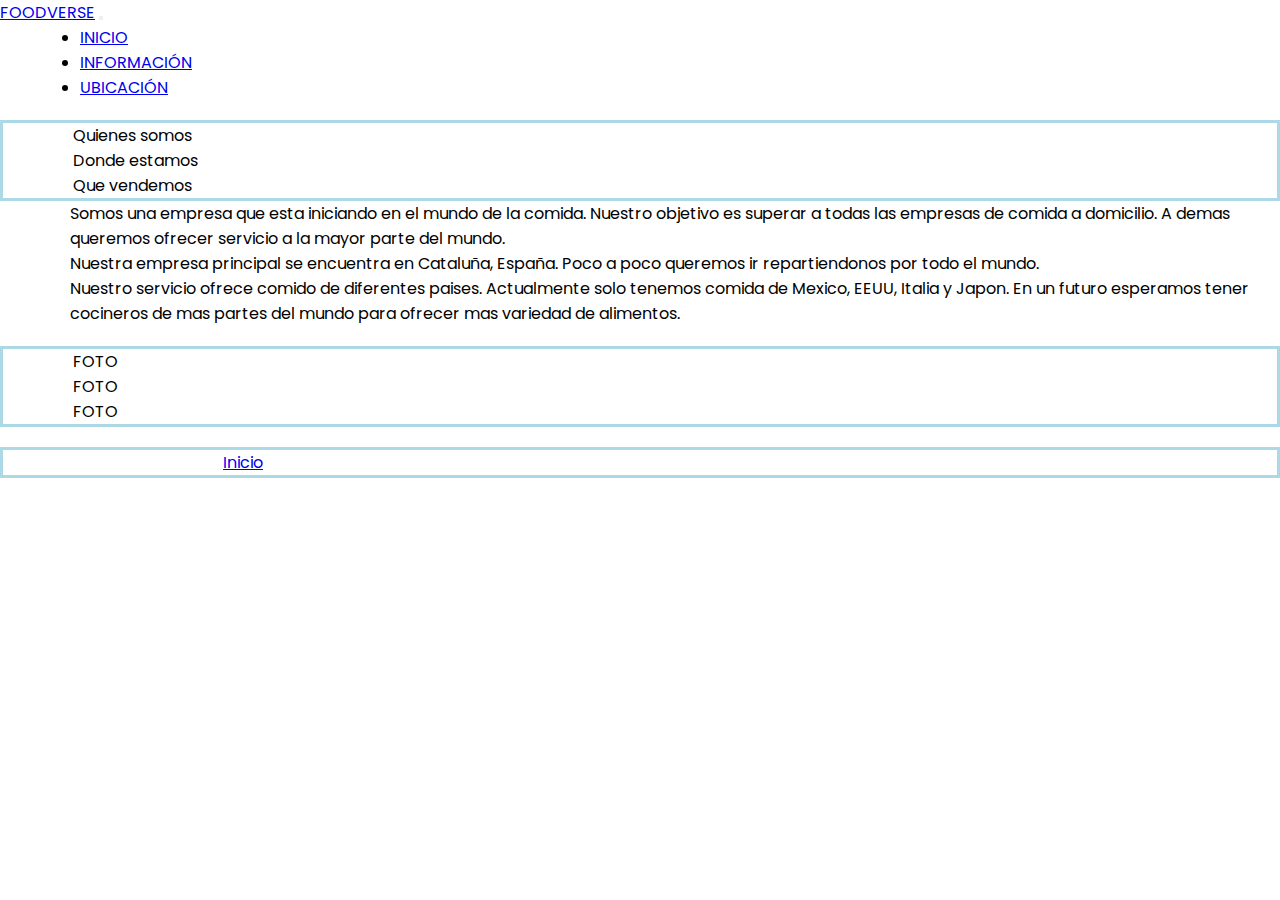
==== paginas/info.html @ fccc68aa "Add files via upload" ====
<!DOCTYPE html>
<html lang="es">

<head>
  <title>INFORMACIÓN</title>
  <!-- Required meta tags -->
  <meta charset="utf-8" />
  <meta name="viewport" content="width=device-width, initial-scale=1" />
  <!-- Favicon -->
  <link rel="icon" href="./assets/image/favicon-32x32.png" type="image/gif" sizes="32x32" />
  <link rel="shortcut icon" href="./assets/image/favicon-32x32.png" type="image/gif" sizes="32x32" />
  <link rel="apple-touch-icon" href="./assets/image/apple-touch-icon.png" type="image/gif" />
  <!-- Google Font CDN -->
  <link href="https://fonts.googleapis.com/css2?family=Poppins:wght@300;400;500;600&display=swap" rel="stylesheet" />
  <!-- Bootstrap CSS -->
  <link href="https://cdn.jsdelivr.net/npm/bootstrap@5.0.2/dist/css/bootstrap.min.css" rel="stylesheet"
    integrity="sha384-EVSTQN3/azprG1Anm3QDgpJLIm9Nao0Yz1ztcQTwFspd3yD65VohhpuuCOmLASjC" crossorigin="anonymous" />
  <!-- Fontawesome -->
  <link rel="stylesheet" href="https://pro.fontawesome.com/releases/v5.10.0/css/all.css"
    integrity="sha384-AYmEC3Yw5cVb3ZcuHtOA93w35dYTsvhLPVnYs9eStHfGJvOvKxVfELGroGkvsg+p" crossorigin="anonymous" />
  <!-- Main CSS -->
  <link rel="stylesheet" href="../css/subpaguinas.css" />

</head>

<body>
    <nav class="navbar navbar-expand-sm bg-dark navbar-dark">
        <div class="container-fluid">
          <a class="navbar-brand" href="#">FOODVERSE</a>
          <button class="navbar-toggler" type="button" data-bs-toggle="collapse" data-bs-target="#collapsibleNavbar">
            <span class="navbar-toggler-icon"></span>
          </button>
          <div class="collapse navbar-collapse" id="collapsibleNavbar">
            <ul class="navbar-nav">
              <li class="nav-item">
                <a class="nav-link" href="#">INICIO</a>
              </li>
              <li class="nav-item">
                <a class="nav-link" href="#">INFORMACIÓN</a>
              </li>
              <li class="nav-item">
                <a class="nav-link" href="#">UBICACIÓN</a>
              </li>
            </ul>
          </div>
        </div>
      </nav>

      <div class="row margen">
        <div class="col-sm-4 h4 centro">Quienes somos</div>
        <div class="col-sm-4 h4 centro">Donde estamos</div>
        <div class="col-sm-4 h4 centro">Que vendemos</div>
      </div>
      <div class="row">
        <div class="col-sm-4 centro">Somos una empresa que esta iniciando en el mundo de la comida. 
          Nuestro objetivo es superar a todas las empresas de comida a domicilio. A demas queremos
          ofrecer servicio a la mayor parte del mundo.
        </div>
        <div class="col-sm-4 centro">Nuestra empresa principal se encuentra en Cataluña, España.
          Poco a poco queremos ir repartiendonos por todo el mundo.
        </div>
        <div class="col-sm-4 centro">Nuestro servicio ofrece comido de diferentes paises. Actualmente 
          solo tenemos comida de Mexico, EEUU, Italia y Japon. En un futuro esperamos tener cocineros
          de mas partes del mundo para ofrecer mas variedad de alimentos.
        </div>
        <div class="row margen">
          <div class="col-sm-4 h4 centro"> <img src="https://www.hamburguesanostra.com/sites/default/files/2021-10/hamb.BUEY_.jpg" alt="">FOTO</div>
          <div class="col-sm-4 h4 centro"> <img src="https://www.hamburguesanostra.com/sites/default/files/2021-10/hamb.BUEY_.jpg" alt="">FOTO</div>
          <div class="col-sm-4 h4 centro"> <img src="https://www.hamburguesanostra.com/sites/default/files/2021-10/hamb.BUEY_.jpg" alt="">FOTO</div>
        </div>
        <div class="row margen centro">
          <div class="col-sm-4 h4 centro"></div>
          <div class="col-sm-4 centro01 h4 a:hover"><a href="../index.html">Inicio</a></div>
          <div class="col-sm-4 h4 centro"></div>
        </div>
  </body>
</html>
---- css/subpaguinas.css ----
* {
    margin: 0;
    padding: 0;
}





/* ----------------------------------------------------------------------- */


/* ----------------------------------------------------------------------- */
@import url('https://fonts.googleapis.com/css2?family=Poppins:wght@200;300;400;500;600;700;800&display=swap');

* {
    box-sizing: border-box;
    margin: 0;
    padding: 0;
    font-family: 'Poppins', sans-serif;

}

.logo {
    font-size: 2em;
}

.navbar-collapse {
    margin-left: 5rem;
    color: var(--color);

}





@import url('https://fonts.googleapis.com/css?family=Heebo:800');

/* * {
    margin: 0;
    padding: 0;
    box-sizing: border-box;
} */

.parent {
    width: 681px;
    height: 384px;
    top: 0;
    bottom: 0;
    left: 0;
    right: 0;
    margin: auto auto;
    overflow: hidden;
    position: absolute;
    border-radius: 16px;
    -webkit-box-shadow: 0 0 88px 5px rgba(0, 0, 0, 0.75);
    -moz-box-shadow: 0 0 88px 5px rgba(0, 0, 0, 0.75);
    box-shadow: 0 0 88px 5px rgba(0, 0, 0, 0.75);
}

svg {
    position: absolute;
    z-index: 1;
    width: 681px;
    height: 384px;
}

.button {
    position: absolute;
    z-index: 50;
    width: 40px;
    overflow: hidden;
    height: 40px;
    border: none;
    border-radius: 50%;
    background: rgb(255, 255, 255);
    cursor: pointer;
    -webkit-box-shadow: 0 0 88px 5px rgba(0, 0, 0, 0.75);
    -moz-box-shadow: 0 0 88px 5px rgba(0, 0, 0, 0.75);
    box-shadow: 0 0 88px 5px rgba(0, 0, 0, 0.75);
}

.button:focus {
    outline-width: 0;
}

circle {
    stroke: #fff;
    fill: none;
    transition: 0.3s;
}

#svg1 circle {
    transition-timing-function: linear;
}

#svg2 circle {
    transition-timing-function: linear;
}

#Capa_1 {
    position: absolute;
    width: 16px;
    height: 16px;
    transform: translate(-7px, -8px);
}

#Capa_2 {
    position: absolute;
    width: 16px;
    height: 16px;
    transform: translate(-9px, -8px);
}

.right {
    margin-left: 628px;
    margin-top: 168px;
    border: 1px solid #849494;
    background-color: transparent;
    transition: 0.5s;
}

.right:hover {
    background-color: #fff;
}

.left {
    margin-left: 0.5%;
    margin-top: 168px;
    border: 1px solid #849494;
    background-color: transparent;
    transition: 0.5s;

}

.left:hover {
    background-color: #fff;
}

.circle1 {
    transition-delay: 0.05s;
}

.circle2 {
    transition-delay: 0.1s;
}

.circle3 {
    transition-delay: 0.15s;
}

.circle4 {
    transition-delay: 0.2s;
}

.circle5 {
    transition-delay: 0.25s;
}

.circle6 {
    transition-delay: 0.3s;
}

.circle7 {
    transition-delay: 0.35s;
}

.circle8 {
    transition-delay: 0.4s;
}

.circle9 {
    transition-delay: 0.45s;
}

.circle10 {
    transition-delay: 0.05s;
}

.circle11 {
    transition-delay: 0.1s;
}

.circle12 {
    transition-delay: 0.15s;
}

.circle13 {
    transition-delay: 0.2s;
}

.circle14 {
    transition-delay: 0.25s;
}

.circle15 {
    transition-delay: 0.3s;
}

.circle16 {
    transition-delay: 0.35s;
}

.circle17 {
    transition-delay: 0.4s;
}

.circle18 {
    transition-delay: 0.45s;
}

.slide1 {
    background-image: url('../images/slide1.jpg');
}

.slide2 {
    background-image: url('https://allshapes.net/wp-content/uploads/2020/12/bgrpic-copy-19-681x435.jpg');
}

.slide3 {
    background-image: url('https://i.blogs.es/fff4ca/pizzas/1366_2000.jpg');
}

.slide4 {
    background-image: url('https://images.pexels.com/photos/5652918/pexels-photo-5652918.jpeg?auto=compress&cs=tinysrgb&dpr=2&h=650&w=940');
}

.slider {
    position: absolute;
    width: 400%;
    height: 100%;
    background: #000;
    display: inline-flex;
    overflow: hidden;
}

.slide1,
.slide2,
.slide3,
.slide4 {
    position: absolute;
    background-position: center;
    background-size: cover;
    color: #fff;
    font-size: 62px;
    padding-top: 138px;
    font-weight: 800;
    font-family: 'Heebo', sans-serif;
    text-align: center;
    width: 25%;
    height: 100%;
    z-index: 10;
    transition: 1.4s;
}

.tran {
    transform: scale(1.3);
}

.up1 {
    z-index: 20;
}

.up2 {
    z-index: 40;
}

.steap {
    stroke-width: 0;
}

.streak {
    stroke-width: 82px;
}



/* ------------------------------------------------------------------------ */



.img-carta{
height: 100%;
width:100% ;
padding-bottom: 38px;
}


.imgita{
    height: 274px;
}





.filtro{
    display: none;
}









@media(max-width: 798px) {

    .showcase,
    .showcase header {
        padding: 40px;
    }

    .text h2 {
        font-size: 3em;
    }

    .text h3 {
        font-size: 2em;
    }

    .parent {
        width: 380px;
        height: 384px;
    }


}

#store{
    margin-top: 600px;
}



/* ------------------------------------------------------------------------------------------------- */

.margen{
    margin-top: 20px;
    border-style: solid;
    border-color: lightblue;
}

.centro{
    padding-left: 70px;
}
.centro01{
    padding-left: 150px;
}
a:hover {
    color: black;
}
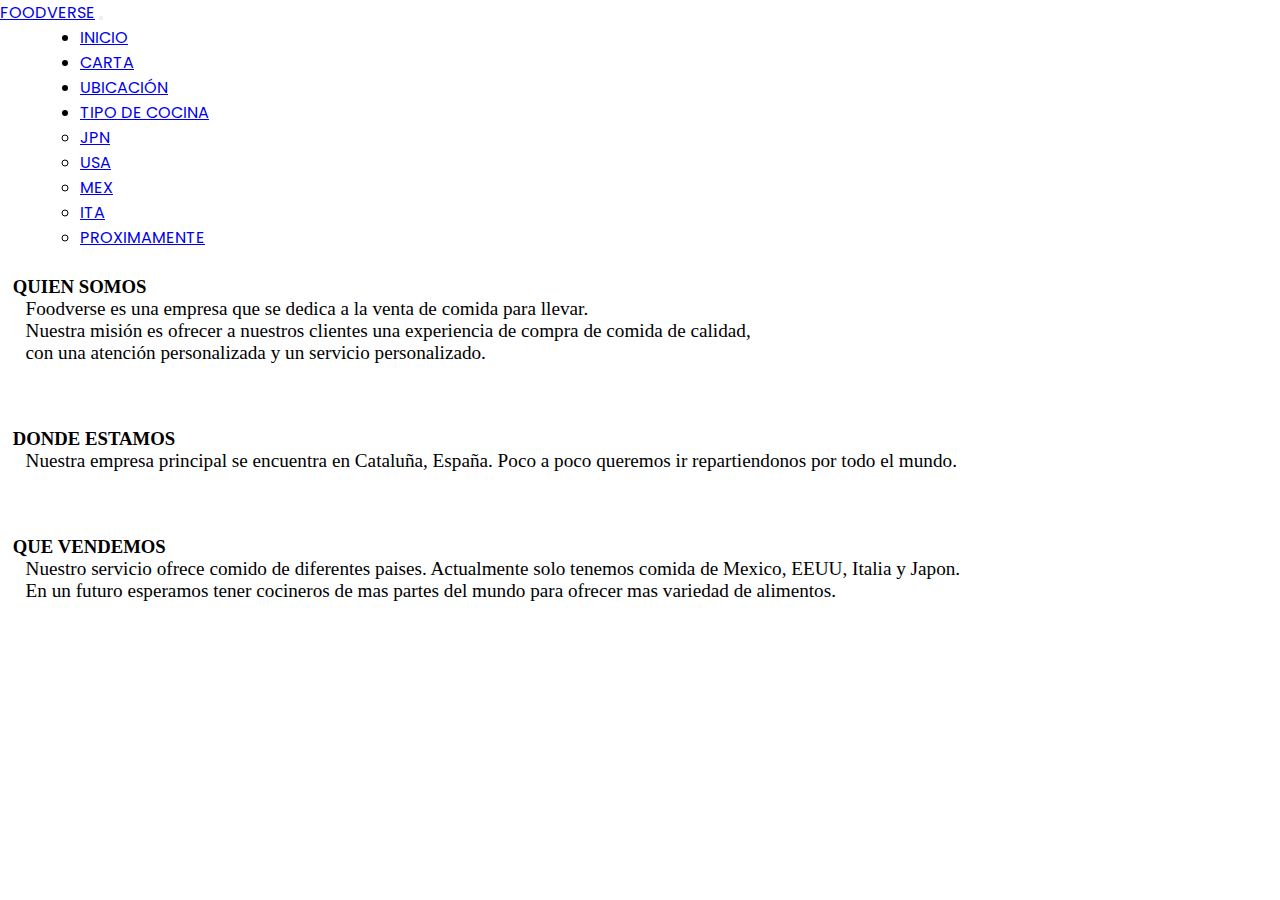
==== commit ca0bb4b7: "Add files via upload" ====
--- a/paginas/info.html
+++ b/paginas/info.html
@@ -2,77 +2,109 @@
 <html lang="es">
 
 <head>
-  <title>INFORMACIÓN</title>
-  <!-- Required meta tags -->
-  <meta charset="utf-8" />
-  <meta name="viewport" content="width=device-width, initial-scale=1" />
-  <!-- Favicon -->
-  <link rel="icon" href="./assets/image/favicon-32x32.png" type="image/gif" sizes="32x32" />
-  <link rel="shortcut icon" href="./assets/image/favicon-32x32.png" type="image/gif" sizes="32x32" />
-  <link rel="apple-touch-icon" href="./assets/image/apple-touch-icon.png" type="image/gif" />
-  <!-- Google Font CDN -->
-  <link href="https://fonts.googleapis.com/css2?family=Poppins:wght@300;400;500;600&display=swap" rel="stylesheet" />
-  <!-- Bootstrap CSS -->
-  <link href="https://cdn.jsdelivr.net/npm/bootstrap@5.0.2/dist/css/bootstrap.min.css" rel="stylesheet"
-    integrity="sha384-EVSTQN3/azprG1Anm3QDgpJLIm9Nao0Yz1ztcQTwFspd3yD65VohhpuuCOmLASjC" crossorigin="anonymous" />
-  <!-- Fontawesome -->
-  <link rel="stylesheet" href="https://pro.fontawesome.com/releases/v5.10.0/css/all.css"
-    integrity="sha384-AYmEC3Yw5cVb3ZcuHtOA93w35dYTsvhLPVnYs9eStHfGJvOvKxVfELGroGkvsg+p" crossorigin="anonymous" />
-  <!-- Main CSS -->
-  <link rel="stylesheet" href="../css/subpaguinas.css" />
+    <title>INFORMACIÓN</title>
+    <!-- Required meta tags -->
+    <meta charset="utf-8" />
+    <meta name="viewport" content="width=device-width, initial-scale=1" />
+    <!-- Favicon -->
+    <link rel="icon" href="../images/favicon.ico" type="image/gif" sizes="32x32">
+    <!-- Google Font CDN -->
+    <link href="https://fonts.googleapis.com/css2?family=Poppins:wght@300;400;500;600&display=swap" rel="stylesheet" />
+    <!-- Bootstrap CSS -->
+    <link href="https://cdn.jsdelivr.net/npm/bootstrap@5.0.2/dist/css/bootstrap.min.css" rel="stylesheet"
+        integrity="sha384-EVSTQN3/azprG1Anm3QDgpJLIm9Nao0Yz1ztcQTwFspd3yD65VohhpuuCOmLASjC" crossorigin="anonymous" />
+    <!-- Fontawesome -->
+    <link rel="stylesheet" href="https://pro.fontawesome.com/releases/v5.10.0/css/all.css"
+        integrity="sha384-AYmEC3Yw5cVb3ZcuHtOA93w35dYTsvhLPVnYs9eStHfGJvOvKxVfELGroGkvsg+p" crossorigin="anonymous" />
+    <!-- Main CSS -->
+    <link rel="stylesheet" href="../css/subpaguinas.css" />
 
 </head>
 
 <body>
     <nav class="navbar navbar-expand-sm bg-dark navbar-dark">
         <div class="container-fluid">
-          <a class="navbar-brand" href="#">FOODVERSE</a>
-          <button class="navbar-toggler" type="button" data-bs-toggle="collapse" data-bs-target="#collapsibleNavbar">
-            <span class="navbar-toggler-icon"></span>
-          </button>
-          <div class="collapse navbar-collapse" id="collapsibleNavbar">
-            <ul class="navbar-nav">
-              <li class="nav-item">
-                <a class="nav-link" href="#">INICIO</a>
-              </li>
-              <li class="nav-item">
-                <a class="nav-link" href="#">INFORMACIÓN</a>
-              </li>
-              <li class="nav-item">
-                <a class="nav-link" href="#">UBICACIÓN</a>
-              </li>
-            </ul>
-          </div>
+            <a class="navbar-brand" href="#">FOODVERSE</a>
+            <button class="navbar-toggler" type="button" data-bs-toggle="collapse" data-bs-target="#collapsibleNavbar">
+                <span class="navbar-toggler-icon"></span>
+            </button>
+            <div class="collapse navbar-collapse" id="collapsibleNavbar">
+                <ul class="navbar-nav">
+                    <li class="nav-item">
+                        <a class="nav-link" href="../index.html">INICIO</a>
+                    </li>
+                    <li class="nav-item">
+                        <a class="nav-link" href="pagina1.html">CARTA</a>
+                    </li>
+                    <li class="nav-item">
+                        <a class="nav-link" href="ubicacion.html">UBICACIÓN</a>
+                    </li>
+                    <li class="nav-item dropdown">
+                        <a class="nav-link dropdown-toggle" href="#" role="button" data-bs-toggle="dropdown">TIPO DE
+                            COCINA</a>
+                        <ul class="dropdown-menu">
+                            <li><a class="dropdown-item" href="JPN.html">JPN</a></li>
+                            <li><a class="dropdown-item" href="USA.html">USA</a></li>
+                            <li><a class="dropdown-item" href="MEX.html">MEX</a></li>
+                            <li><a class="dropdown-item" href="ITA.html">ITA</a></li>
+                            <li><a class="dropdown-item disabled" href="#">PROXIMAMENTE</a></li>
+                        </ul>
+                    </li>
+                </ul>
+            </div>
         </div>
-      </nav>
+    </nav>
 
-      <div class="row margen">
-        <div class="col-sm-4 h4 centro">Quienes somos</div>
-        <div class="col-sm-4 h4 centro">Donde estamos</div>
-        <div class="col-sm-4 h4 centro">Que vendemos</div>
-      </div>
-      <div class="row">
-        <div class="col-sm-4 centro">Somos una empresa que esta iniciando en el mundo de la comida. 
-          Nuestro objetivo es superar a todas las empresas de comida a domicilio. A demas queremos
-          ofrecer servicio a la mayor parte del mundo.
-        </div>
-        <div class="col-sm-4 centro">Nuestra empresa principal se encuentra en Cataluña, España.
-          Poco a poco queremos ir repartiendonos por todo el mundo.
-        </div>
-        <div class="col-sm-4 centro">Nuestro servicio ofrece comido de diferentes paises. Actualmente 
-          solo tenemos comida de Mexico, EEUU, Italia y Japon. En un futuro esperamos tener cocineros
-          de mas partes del mundo para ofrecer mas variedad de alimentos.
-        </div>
-        <div class="row margen">
-          <div class="col-sm-4 h4 centro"> <img src="https://www.hamburguesanostra.com/sites/default/files/2021-10/hamb.BUEY_.jpg" alt="">FOTO</div>
-          <div class="col-sm-4 h4 centro"> <img src="https://www.hamburguesanostra.com/sites/default/files/2021-10/hamb.BUEY_.jpg" alt="">FOTO</div>
-          <div class="col-sm-4 h4 centro"> <img src="https://www.hamburguesanostra.com/sites/default/files/2021-10/hamb.BUEY_.jpg" alt="">FOTO</div>
-        </div>
-        <div class="row margen centro">
-          <div class="col-sm-4 h4 centro"></div>
-          <div class="col-sm-4 centro01 h4 a:hover"><a href="../index.html">Inicio</a></div>
-          <div class="col-sm-4 h4 centro"></div>
-        </div>
-  </body>
-</html>
-         +
+
+
+
+    <div class="container">
+
+        <h3>
+            QUIEN SOMOS
+        </h3>
+        <p>
+            Foodverse es una empresa que se dedica a la venta de comida para llevar. <br> Nuestra misión es ofrecer a
+            nuestros clientes una experiencia de compra de comida de calidad, <br> con una atención personalizada y un
+            servicio personalizado.
+        </p>
+
+
+        <h3>DONDE ESTAMOS</h3>
+        <p>
+            Nuestra empresa principal se encuentra en Cataluña, España. Poco a poco queremos ir repartiendonos por todo
+            el mundo.
+        </p>
+
+        <h3>QUE VENDEMOS</h3>
+        <p>
+            Nuestro servicio ofrece comido de diferentes paises. Actualmente solo tenemos comida de Mexico, EEUU, Italia
+            y Japon. <br> En un futuro esperamos tener cocineros de mas partes del mundo para ofrecer mas variedad de
+            alimentos.
+        </p>
+
+
+
+
+
+
+
+    </div>
+
+
+
+    <script src="https://cdn.jsdelivr.net/npm/@popperjs/core@2.9.2/dist/umd/popper.min.js"
+        integrity="sha384-IQsoLXl5PILFhosVNubq5LC7Qb9DXgDA9i+tQ8Zj3iwWAwPtgFTxbJ8NT4GN1R8p" crossorigin="anonymous">
+    </script>
+    <script src="https://cdn.jsdelivr.net/npm/bootstrap@5.0.2/dist/js/bootstrap.min.js"
+        integrity="sha384-cVKIPhGWiC2Al4u+LWgxfKTRIcfu0JTxR+EQDz/bgldoEyl4H0zUF0QKbrJ0EcQF" crossorigin="anonymous">
+    </script>
+    <script src="https://cdnjs.cloudflare.com/ajax/libs/jquery/3.4.1/jquery.min.js"></script>
+    <!-- Main JS -->
+
+
+
+</body>
+
+</html>--- a/css/subpaguinas.css
+++ b/css/subpaguinas.css
@@ -4,13 +4,11 @@
 }
 
 
-
-
-
 /* ----------------------------------------------------------------------- */
 
 
 /* ----------------------------------------------------------------------- */
+
 @import url('https://fonts.googleapis.com/css2?family=Poppins:wght@200;300;400;500;600;700;800&display=swap');
 
 * {
@@ -18,7 +16,6 @@
     margin: 0;
     padding: 0;
     font-family: 'Poppins', sans-serif;
-
 }
 
 .logo {
@@ -28,20 +25,11 @@
 .navbar-collapse {
     margin-left: 5rem;
     color: var(--color);
-
-}
-
-
-
-
+}
 
 @import url('https://fonts.googleapis.com/css?family=Heebo:800');
 
-/* * {
-    margin: 0;
-    padding: 0;
-    box-sizing: border-box;
-} */
+/* SLIDER */
 
 .parent {
     width: 681px;
@@ -116,7 +104,7 @@
 .right {
     margin-left: 628px;
     margin-top: 168px;
-    border: 1px solid #849494;
+    border: 1px solid #ffffff;
     background-color: transparent;
     transition: 0.5s;
 }
@@ -128,10 +116,9 @@
 .left {
     margin-left: 0.5%;
     margin-top: 168px;
-    border: 1px solid #849494;
+    border: 1px solid #ffffff;
     background-color: transparent;
     transition: 0.5s;
-
 }
 
 .left:hover {
@@ -275,37 +262,21 @@
 }
 
 
-
 /* ------------------------------------------------------------------------ */
 
-
-
-.img-carta{
-height: 100%;
-width:100% ;
-padding-bottom: 38px;
-}
-
-
-.imgita{
+.img-carta {
+    height: 100%;
+    width: 100%;
+    padding-bottom: 38px;
+}
+
+.imgita {
     height: 274px;
 }
 
-
-
-
-
-.filtro{
+.filtro {
     display: none;
 }
-
-
-
-
-
-
-
-
 
 @media(max-width: 798px) {
 
@@ -326,30 +297,74 @@
         width: 380px;
         height: 384px;
     }
-
-
-}
-
-#store{
+}
+
+#store {
     margin-top: 600px;
 }
 
 
-
 /* ------------------------------------------------------------------------------------------------- */
 
-.margen{
+@import url('https://fonts.googleapis.com/css2?family=Tiro+Gurmukhi:ital@1&display=swap');
+
+.margen {
     margin-top: 20px;
     border-style: solid;
     border-color: lightblue;
 }
 
-.centro{
+.centro {
     padding-left: 70px;
 }
-.centro01{
+
+.centro01 {
     padding-left: 150px;
 }
+
 a:hover {
     color: black;
 }
+
+h2 {
+    padding-top: 2%;
+    padding-bottom: 2%;
+    text-align: center;
+    font-family: 'Tiro Gurmukhi', serif, sans-serif;
+}
+
+h3 {
+    padding-top: 2%;
+    padding-left: 1%;
+    font-family: 'Tiro Gurmukhi', serif, sans-serif;
+}
+
+p {
+    padding-left: 2%;
+    font-family: 'Tiro Gurmukhi', serif, sans-serif;
+    font-size: larger;
+    padding-bottom: 3%;
+}
+
+.map {
+    width: 100%;
+    height: 600px;
+    margin-top: 20px;
+    margin-bottom: 20px;
+    box-shadow: 0px 0px 60px rgb(0, 0, 0);
+}
+
+
+/* JPN */
+
+/* INFO */
+.center{
+
+    text-align: center;
+}
+
+.box{
+    margin-top: 10%;
+    box-shadow: 0 0 88px 5px rgba(0, 0, 0, 0.75);
+    border-radius: 3px;
+}